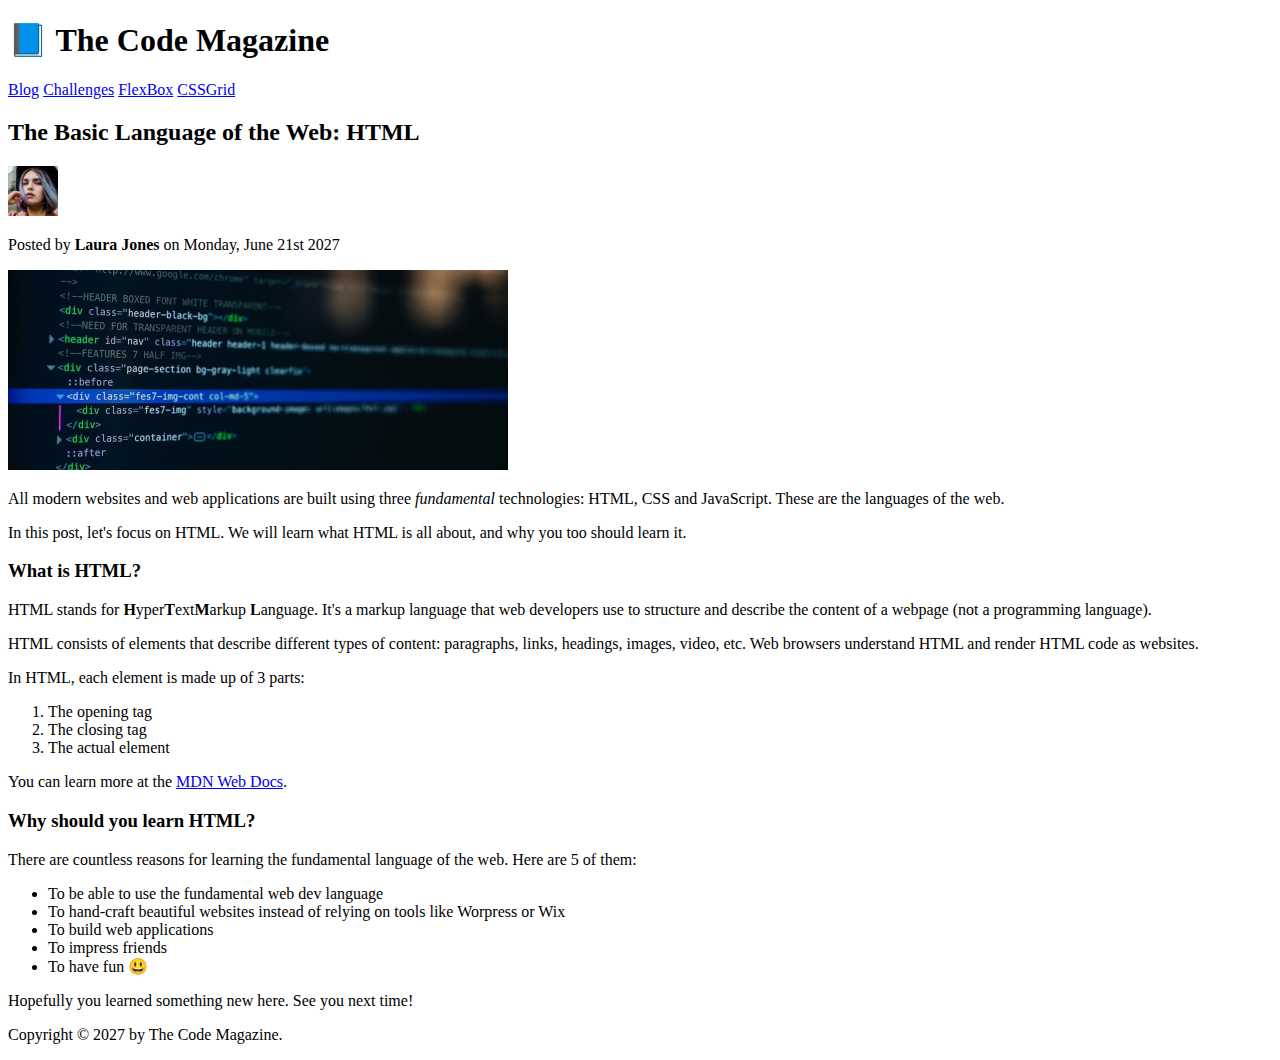
==== 02-HTML-Fundamentals/index.html @ d8054806 "Done with HTML" ====
<!DOCTYPE html>
<html lang="en">
  <head>
    <meta charset="UTF-8" />
    <title>The Basic Language of the Web: HTML</title>
  </head>

  <body>
    <header>
      <h1>📘 The Code Magazine</h1>

      <nav>
        <a href="blog.html">Blog</a>
        <a href="#">Challenges</a>
        <a href="#">FlexBox</a>
        <a href="#">CSSGrid</a>
      </nav>
    </header>

    <article>
      <header>
        <h2>The Basic Language of the Web: HTML</h2>
        <img
          src="laura-jones.jpg"
          alt="Headshot of Author image"
          width="50"
          height="50"
        />

        <p>
          Posted by <strong> Laura Jones </strong> on Monday, June 21st 2027
        </p>

        <img
          src="post-img.jpg"
          alt="HTML code on screen"
          width="500"
          height="200"
        />
      </header>
      <p>
        All modern websites and web applications are built using three
        <em>fundamental </em>
        technologies: HTML, CSS and JavaScript. These are the languages of the
        web.
      </p>
      <p>
        In this post, let's focus on HTML. We will learn what HTML is all about,
        and why you too should learn it.
      </p>
      <h3>What is HTML?</h3>

      <p>
        HTML stands for
        <strong>H</strong>yper<strong>T</strong>ext<strong>M</strong>arkup
        <strong>L</strong>anguage. It's a markup language that web developers
        use to structure and describe the content of a webpage (not a
        programming language).
      </p>
      HTML consists of elements that describe different types of content:
      paragraphs, links, headings, images, video, etc. Web browsers understand
      HTML and render HTML code as websites.

      <p>In HTML, each element is made up of 3 parts:</p>
      <ol>
        <li>The opening tag</li>
        <li>The closing tag</li>
        <li>The actual element</li>
      </ol>
      <p>
        You can learn more at the
        <a href="https://developer.mozilla.org/en-US/" target="_blank">
          MDN Web Docs</a
        >.
      </p>
      <h3>Why should you learn HTML?</h3>

      <p>
        There are countless reasons for learning the fundamental language of the
        web. Here are 5 of them:
      </p>
      <ul>
        <li>To be able to use the fundamental web dev language</li>
        <li>
          To hand-craft beautiful websites instead of relying on tools like
          Worpress or Wix
        </li>
        <li>To build web applications</li>
        <li>To impress friends</li>
        <li>To have fun 😃</li>
      </ul>
      <p>Hopefully you learned something new here. See you next time!</p>
    </article>
    <footer><p>Copyright &copy; 2027 by The Code Magazine.</p></footer>
  </body>
</html>
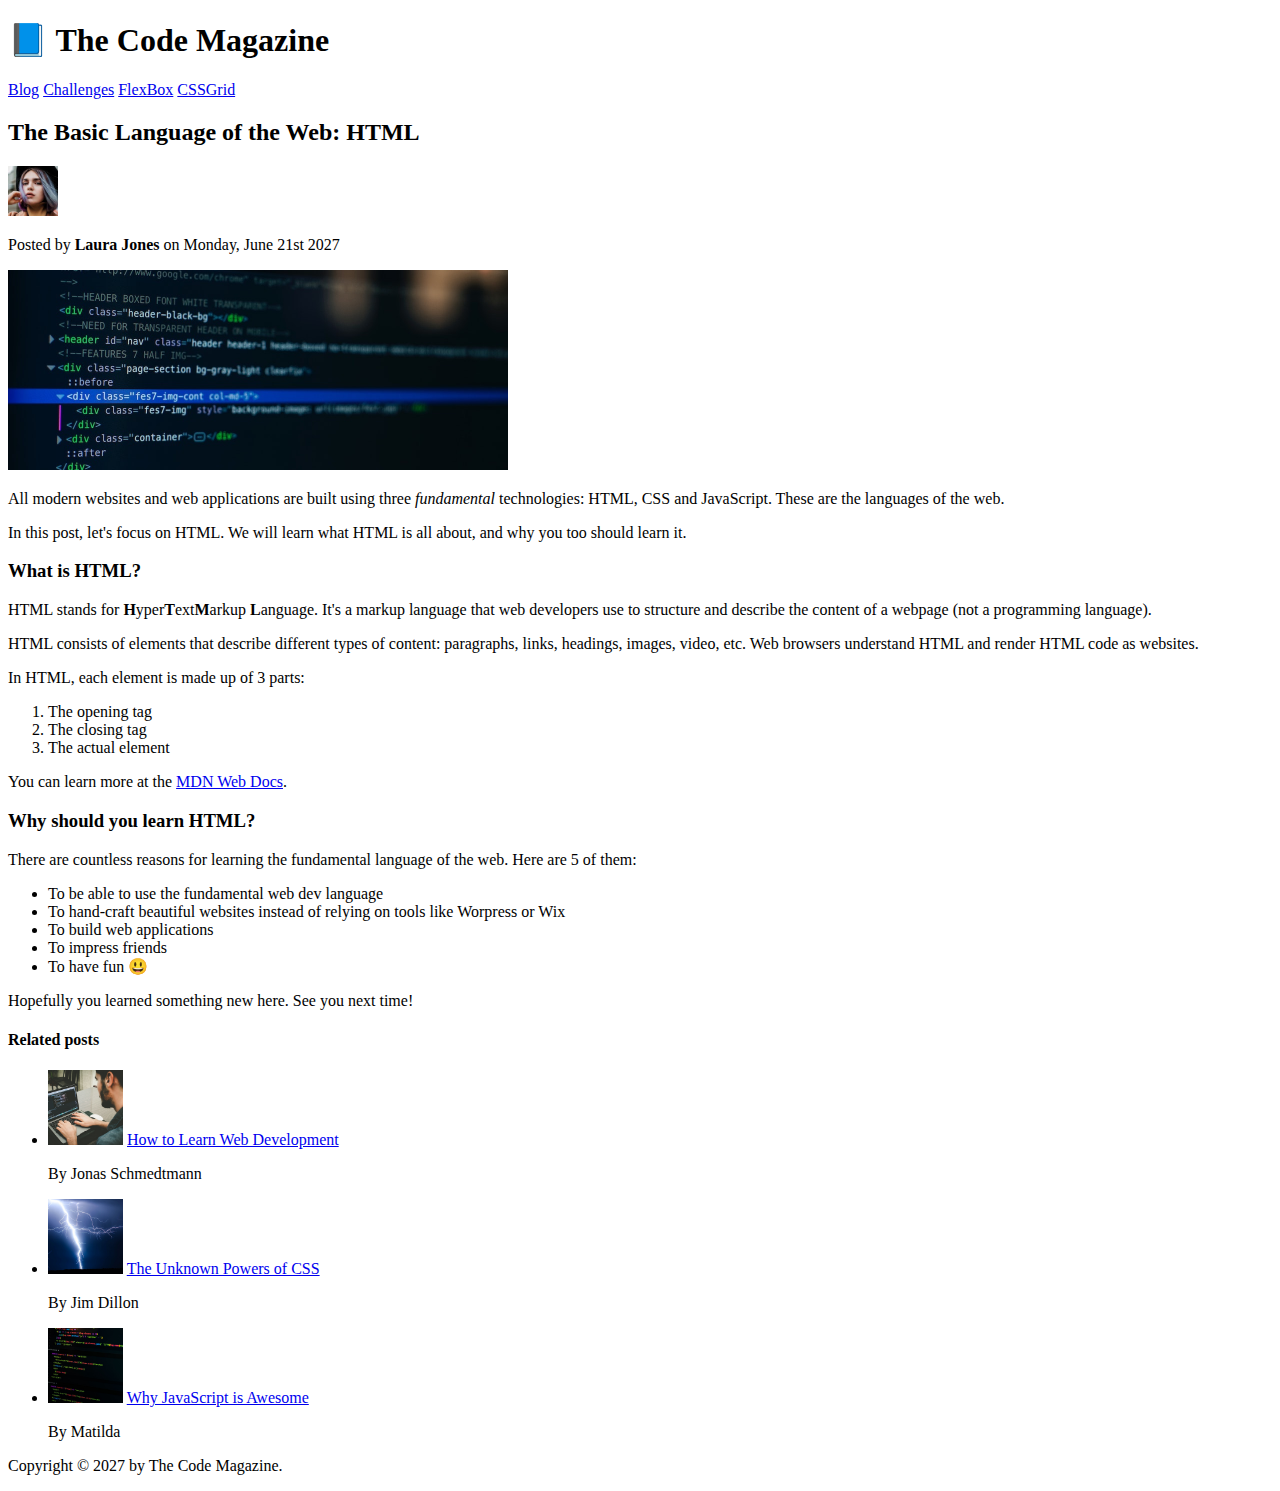
==== commit b315c2f7: "done with HTML challenges" ====
--- a/02-HTML-Fundamentals/index.html
+++ b/02-HTML-Fundamentals/index.html
@@ -21,7 +21,7 @@
       <header>
         <h2>The Basic Language of the Web: HTML</h2>
         <img
-          src="laura-jones.jpg"
+          src="img/laura-jones.jpg"
           alt="Headshot of Author image"
           width="50"
           height="50"
@@ -32,7 +32,7 @@
         </p>
 
         <img
-          src="post-img.jpg"
+          src="img/post-img.jpg"
           alt="HTML code on screen"
           width="500"
           height="200"
@@ -91,6 +91,26 @@
       </ul>
       <p>Hopefully you learned something new here. See you next time!</p>
     </article>
+    <aside>
+      <h4>Related posts</h4>
+      <ul>
+        <li>
+          <img src="img/related-1.jpg" alt="Person" width="75" height="75" />
+          <a href="#" target="_blank">How to Learn Web Development</a>
+          <p>By Jonas Schmedtmann</p>
+        </li>
+        <li>
+          <img src="img/related-2.jpg" alt="Lightning" width="75" height="75" />
+          <a href="#" target="_blank">The Unknown Powers of CSS</a>
+          <p>By Jim Dillon</p>
+        </li>
+        <li>
+          <img src="img/related-3.jpg" alt="Code" width="75" height="75" />
+          <a href="#" target="_blank">Why JavaScript is Awesome</a>
+          <p>By Matilda</p>
+        </li>
+      </ul>
+    </aside>
     <footer><p>Copyright &copy; 2027 by The Code Magazine.</p></footer>
   </body>
 </html>
